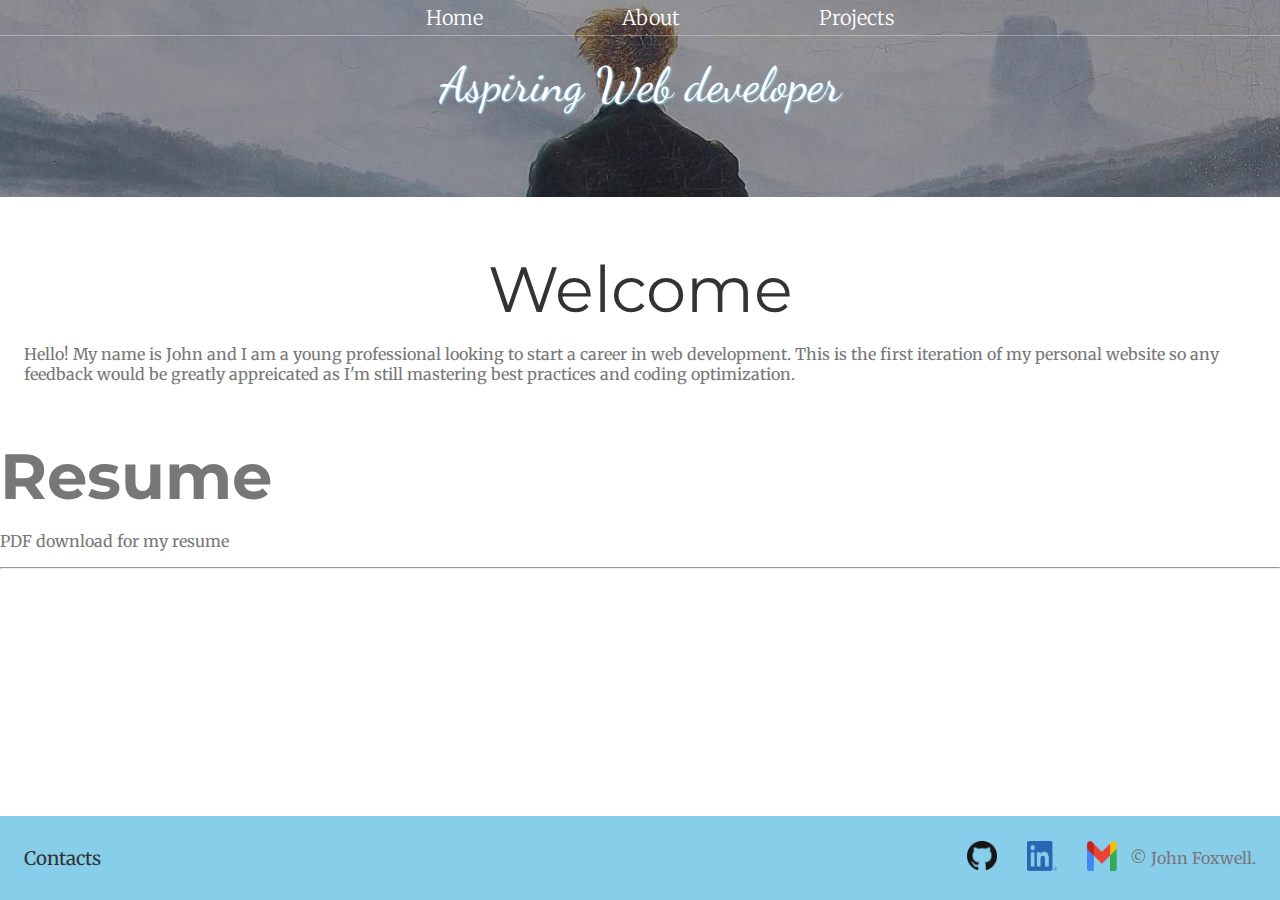
==== index.html @ 6b8b9857 "Add files via upload" ====
<!DOCTYPE html>
<html lang="en">
<head>
    <meta charset="UTF-8">
    <meta http-equiv="X-UA-Compatible" content="IE=edge">
    <meta name="viewport" content="device-width, initial-scale=1">
    <link rel="stylesheet" href="styles.css">
    <link rel="icon" href="webdev-media/favicon.ico">
    <link rel="preconnect" href="https://fonts.googleapis.com">
    <link rel="preconnect" href="https://fonts.gstatic.com" crossorigin>
    <link href="https://fonts.googleapis.com/css2?family=Dancing+Script&family=Merriweather&family=Montserrat&display=swap" rel="stylesheet"> 
    <title>John Foxwell | Web Developer</title>
</head>

<body>
    <div id="page-contents">
        <header class="main-header">        
            <nav class="main-nav nav">
                <ul>
                    <li><a href="index.html">Home</a></li>
                    <li><a href="webdev-about-me.html">About</a></li>
                    <li><a href="webdev-projects.html">Projects</a></li>
                </ul>
            </nav>
            <h1 class="title-name">Aspiring Web developer</h1>
        </header>
        <section class="intro container">
            <h2 class="sub-header">Welcome</h2>
            <p class="intro-text">Hello! My name is John and I am a young professional looking to start a career in web development. This is the first iteration of my personal website so any feedback would be greatly appreicated as I'm still mastering best practices and coding optimization.</p>
        </section>
        <h2>Resume</h2>
            <p>PDF download for my resume</p>
        <hr>
        <footer class="main-footer2">
            <div class="container main-footer-container">
                <h3 class="sub-header">Contacts</h3>
                <ul class="nav footer-nav">
                    <li>  <!--Change to personal github-->
                        <a href="https://github.com/" target="_blank">
                            <img src="webdev-media/GitHub-Mark-32px.png" alt="">
                        </a>
                    </li>
                    <li>  <!--Change to personal linkedin-->
                        <a href="https://www.linkedin.com/" target="_blank">
                            <img src="webdev-media/LI-In-Bug.png" alt="">
                        </a>
                    </li>
                    <li>  <!--Turn this into an action='mail:to...'-->
                        <a href="https://www.google.com/gmail/about/">
                            <img src="webdev-media/Gmail_Logo_32px.png" alt="">
                        </a>
                    </li>
                </ul>
                <p>© John Foxwell.</p>
            </div>
        </footer>
    </div>
</body>

</html>
---- styles.css ----
/* this is a convient way to link in stylesheets/fonts/etc but is not best practice. 
Import prevents parrallel downloads meaning the browser will wait for the imported file to finish dowloading before it starts downloading the rest of the content.
(slows down website load times)*/

/* @import url('https://fonts.googleapis.com/css2?family=Space+Mono&display=swap'); */


/* Universal selector. What is the difference between this and body/html? */
* {
    box-sizing: border-box;
    font-family: 'Merriweather', serif;
    color: #777;
}

/* Element selectors */
html, body {
    margin: 0;
    padding: 0;
}

h1 {
    font-family: 'Dancing Script', cursive;
}

h2 {
    font-family: 'Montserrat', sans-serif;
    font-size: 4rem;
    margin-bottom: 0;
}

/* ID selectors */
#page-contents {
    position: relative;
    min-height: 100vh;
}

/* Class selectors */
.main-header {
    background-color: rgba(0, 0, 0, .3);
    background-image: url("webdev-media/Capture.JPG");
    background-blend-mode: multiply;
    background-size: cover;
    padding-bottom: 64px; 
}

.main-nav {
    text-align: center;
    font-size: 20px;
    font-weight: lighter;
    border-bottom: 1px solid rgba(255, 255, 255, .3);
}

.main-nav li {
    padding: 0 5%;
}

.nav ul {
    margin: 0;
}

.nav li {
    display: inline;
}

.nav a {
    display: inline-block;
    padding: 5px;
    color: white;
    text-decoration: none;
}

.nav a:hover {
    background-color: rgba(255, 255, 255, .3);
}

.title-name {
    text-align: center;
    margin: 20px 50px;
    font-size: 3em;
    font-weight: normal;
    color: white;
    text-shadow: 1px 1px 2px skyblue;
}

.intro {
    margin: 1em;
}

.container {
    max-width: 1500px;
    margin: 0 auto;
    padding: 0 1.5em;
}

.sub-header {
    font-weight: normal;
    color: #333;
    text-align: center;
}

.main-footer {
    background-color: skyblue;
    color: white;
    padding: .25em 0;
    bottom: 0;
    width: 100%;
}

.main-footer2 {
    background-color: skyblue;
    color: white;
    padding: .25em 0;
    position: absolute;
    bottom: 0;
    width: 100%;
}

.main-footer-container {
    display: flex;
    align-items: center;
}

.main-footer-container ul {
    flex-grow: 1;
    text-align: end;
}

.footer-nav li {
    padding: 0 .5em;
}

.footer-nav img {
    width: 30px;
    height: 30px;
}

.projects-red {
    background-color: red;
    width: 100px;
    height: 100px;
}
.projects-yellow {
    background-color: yellow;
    width: 100px;
    height: 100px;
}
.projects-green {
    background-color: green;
    width: 100px;
    height: 100px;
}

.myInterest {
    margin: 2em;
}
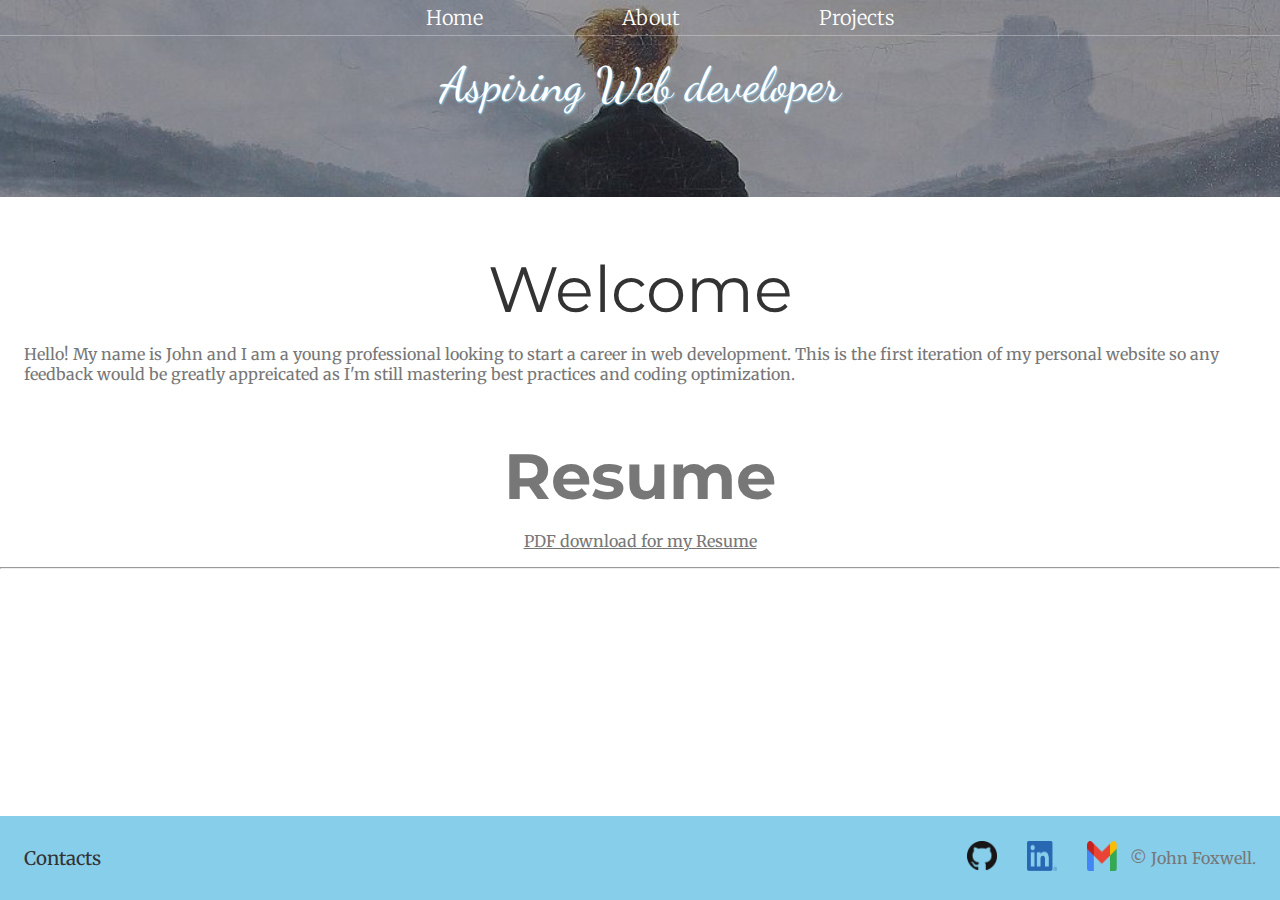
==== commit 2d1f9b24: "Add files via upload" ====
--- a/index.html
+++ b/index.html
@@ -28,26 +28,26 @@
             <h2 class="sub-header">Welcome</h2>
             <p class="intro-text">Hello! My name is John and I am a young professional looking to start a career in web development. This is the first iteration of my personal website so any feedback would be greatly appreicated as I'm still mastering best practices and coding optimization.</p>
         </section>
-        <h2>Resume</h2>
-            <p>PDF download for my resume</p>
+        <h2 class="res-header">Resume</h2>
+            <p class="res-para"> <a href="Foxwell, John Resume.pdf" download>PDF download for my Resume</a></p>
         <hr>
         <footer class="main-footer2">
             <div class="container main-footer-container">
                 <h3 class="sub-header">Contacts</h3>
                 <ul class="nav footer-nav">
-                    <li>  <!--Change to personal github-->
-                        <a href="https://github.com/" target="_blank">
-                            <img src="webdev-media/GitHub-Mark-32px.png" alt="">
+                    <li>  
+                        <a href="https://github.com/johnfoxwell" target="_blank">
+                            <img src="webdev-media/GitHub-Mark-32px.png" alt="github-logo">
                         </a>
                     </li>
-                    <li>  <!--Change to personal linkedin-->
-                        <a href="https://www.linkedin.com/" target="_blank">
-                            <img src="webdev-media/LI-In-Bug.png" alt="">
+                    <li>  
+                        <a href="https://www.linkedin.com/in/john-foxwell-79b084157/" target="_blank">
+                            <img src="webdev-media/LI-In-Bug.png" alt="linkedin-logo">
                         </a>
                     </li>
-                    <li>  <!--Turn this into an action='mail:to...'-->
-                        <a href="https://www.google.com/gmail/about/">
-                            <img src="webdev-media/Gmail_Logo_32px.png" alt="">
+                    <li>  
+                        <a href="mailto:johnafoxwell@gmail.com">
+                            <img src="webdev-media/Gmail_Logo_32px.png" alt="gmail-logo">
                         </a>
                     </li>
                 </ul>
--- a/styles.css
+++ b/styles.css
@@ -152,4 +152,8 @@
 
 .myInterest {
     margin: 2em;
+}
+
+.res-header, .res-para {
+    text-align: center;
 }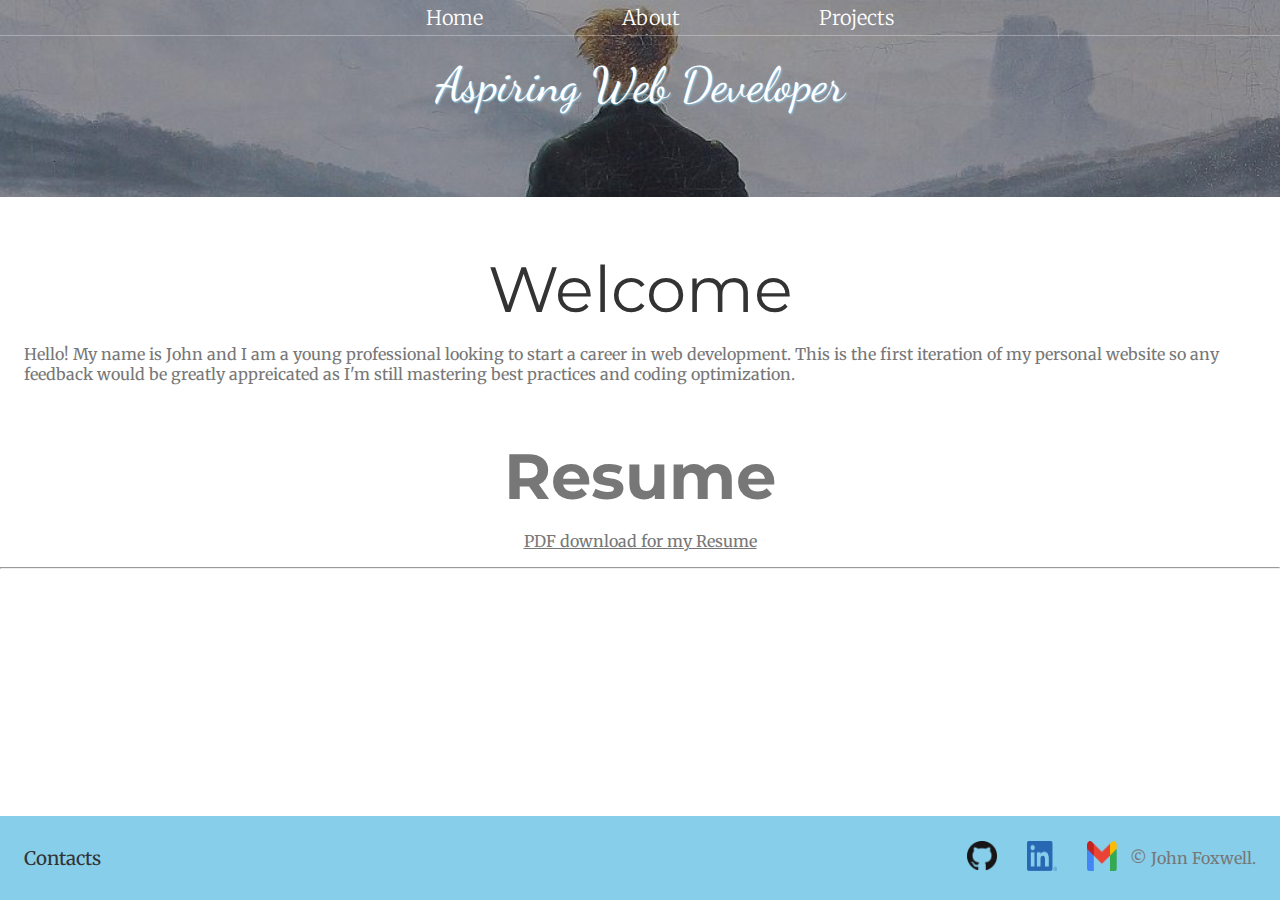
==== commit 774eaa73: "Add files via upload" ====
--- a/index.html
+++ b/index.html
@@ -22,9 +22,9 @@
                     <li><a href="webdev-projects.html">Projects</a></li>
                 </ul>
             </nav>
-            <h1 class="title-name">Aspiring Web developer</h1>
+            <h1 class="title-name">Aspiring Web Developer</h1>
         </header>
-        <section class="intro container">
+        <section class="container">
             <h2 class="sub-header">Welcome</h2>
             <p class="intro-text">Hello! My name is John and I am a young professional looking to start a career in web development. This is the first iteration of my personal website so any feedback would be greatly appreicated as I'm still mastering best practices and coding optimization.</p>
         </section>
